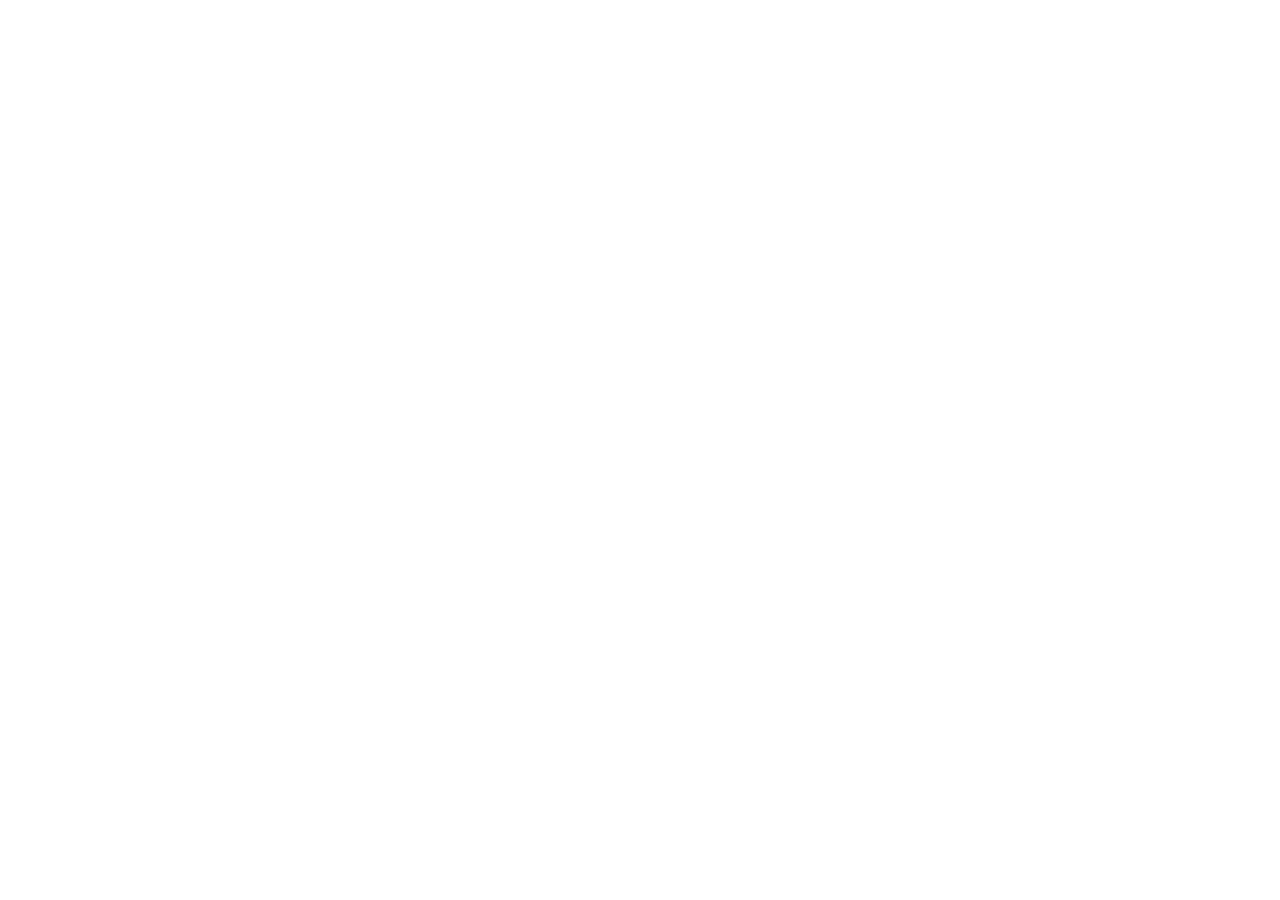
==== model/index.html @ b78ebc45 "Add files via upload" ====
<!doctype html>
<html lang="en">
  <head>
    <title>&lt;model-viewer&gt; template</title>
    <meta charset="utf-8">
    <meta name="description" content="&lt;model-viewer&gt; template">
    <meta name="viewport" content="width=device-width, initial-scale=1">
    <link type="text/css" href="./styles.css" rel="stylesheet"/>
  </head>
  <body>
    <!-- <model-viewer> HTML element -->
    <model-viewer src="Dingus the cat.glb" ar ar-modes="webxr scene-viewer quick-look" camera-controls tone-mapping="neutral" poster="poster.webp" shadow-intensity="1">
      <div class="progress-bar hide" slot="progress-bar">
          <div class="update-bar"></div>
      </div>
      <button slot="ar-button" id="ar-button">
          View in your space
      </button>
      <div id="ar-prompt">
          <img src="ar_hand_prompt.png">
      </div>
    </model-viewer>  
    <script src="script.js"></script>
    <!-- Loads <model-viewer> for browsers: -->
    <script type="module" src="https://ajax.googleapis.com/ajax/libs/model-viewer/4.4.0/model-viewer.min.js"></script>
  </body>
</html>
---- model/styles.css ----
:not(:defined) > * {
  display: none;
}

html {
  height: 100%;
}

body {
  margin: 0;
  padding: 0;
  width: 100%;
  height: 100%;
}

model-viewer {
  width: 100%;
  height: 90%;
  background-color: #ffffff;
}


.progress-bar {
  display: block;
  width: 33%;
  height: 10%;
  max-height: 2%;
  position: absolute;
  left: 50%;
  top: 50%;
  transform: translate3d(-50%, -50%, 0);
  border-radius: 25px;
  box-shadow: 0px 3px 10px 3px rgba(0, 0, 0, 0.5), 0px 0px 5px 1px rgba(0, 0, 0, 0.6);
  border: 1px solid rgba(255, 255, 255, 0.9);
  background-color: rgba(0, 0, 0, 0.5);
}

.progress-bar.hide {
  visibility: hidden;
  transition: visibility 0.3s;
}

.update-bar {
  background-color: rgba(255, 255, 255, 0.9);
  width: 0%;
  height: 100%;
  border-radius: 25px;
  float: left;
  transition: width 0.3s;
}

#ar-button {
  background-image: url(ar_icon.png);
  background-repeat: no-repeat;
  background-size: 20px 20px;
  background-position: 12px 50%;
  background-color: #fff;
  position: absolute;
  left: 50%;
  transform: translateX(-50%);
  white-space: nowrap;
  bottom: 16px;
  padding: 0px 16px 0px 40px;
  font-family: Roboto Regular, Helvetica Neue, sans-serif;
  font-size: 14px;
  color:#4285f4;
  height: 36px;
  line-height: 36px;
  border-radius: 18px;
  border: 1px solid #DADCE0;
}

#ar-button:active {
  background-color: #E8EAED;
}

#ar-button:focus {
  outline: none;
}

#ar-button:focus-visible {
  outline: 1px solid #4285f4;
}

@keyframes circle {
  from { transform: translateX(-50%) rotate(0deg) translateX(50px) rotate(0deg); }
  to   { transform: translateX(-50%) rotate(360deg) translateX(50px) rotate(-360deg); }
}

@keyframes elongate {
  from { transform: translateX(100px); }
  to   { transform: translateX(-100px); }
}

model-viewer > #ar-prompt {
  position: absolute;
  left: 50%;
  bottom: 60px;
  animation: elongate 2s infinite ease-in-out alternate;
  display: none;
}

model-viewer[ar-status="session-started"] > #ar-prompt {
  display: block;
}

model-viewer > #ar-prompt > img {
  animation: circle 4s linear infinite;
}
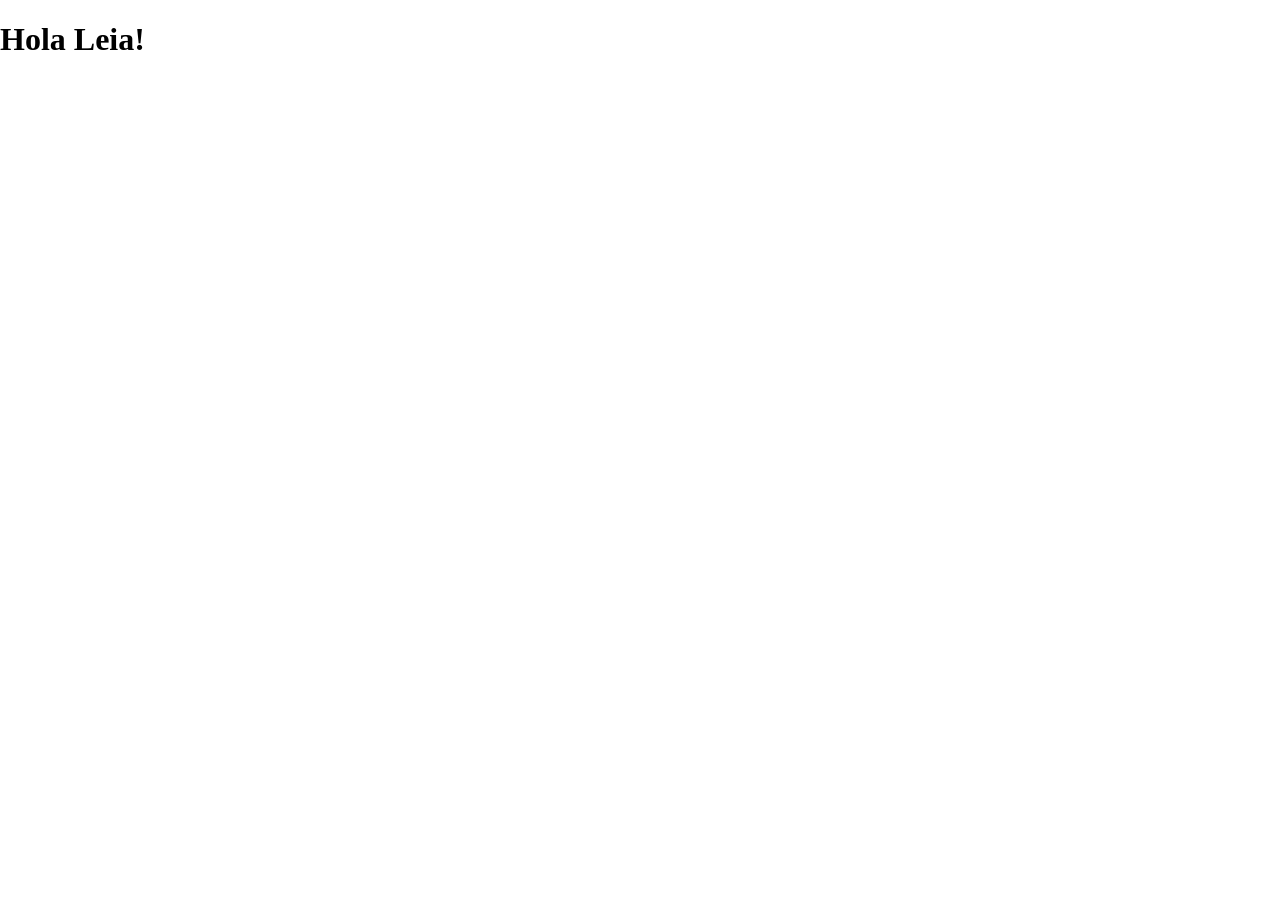
==== commit cc65bb27: "Update index.html" ====
--- a/model/index.html
+++ b/model/index.html
@@ -23,5 +23,6 @@
     <script src="script.js"></script>
     <!-- Loads <model-viewer> for browsers: -->
     <script type="module" src="https://ajax.googleapis.com/ajax/libs/model-viewer/4.4.0/model-viewer.min.js"></script>
+    <h1>Hola Leia!</h1>
   </body>
-</html>+</html>
--- a/model/styles.css
+++ b/model/styles.css
@@ -16,7 +16,7 @@
 model-viewer {
   width: 100%;
   height: 90%;
-  background-color: #ffffff;
+  background-color: PowderBlue;
 }
 
 
@@ -106,4 +106,4 @@
 
 model-viewer > #ar-prompt > img {
   animation: circle 4s linear infinite;
-}+}
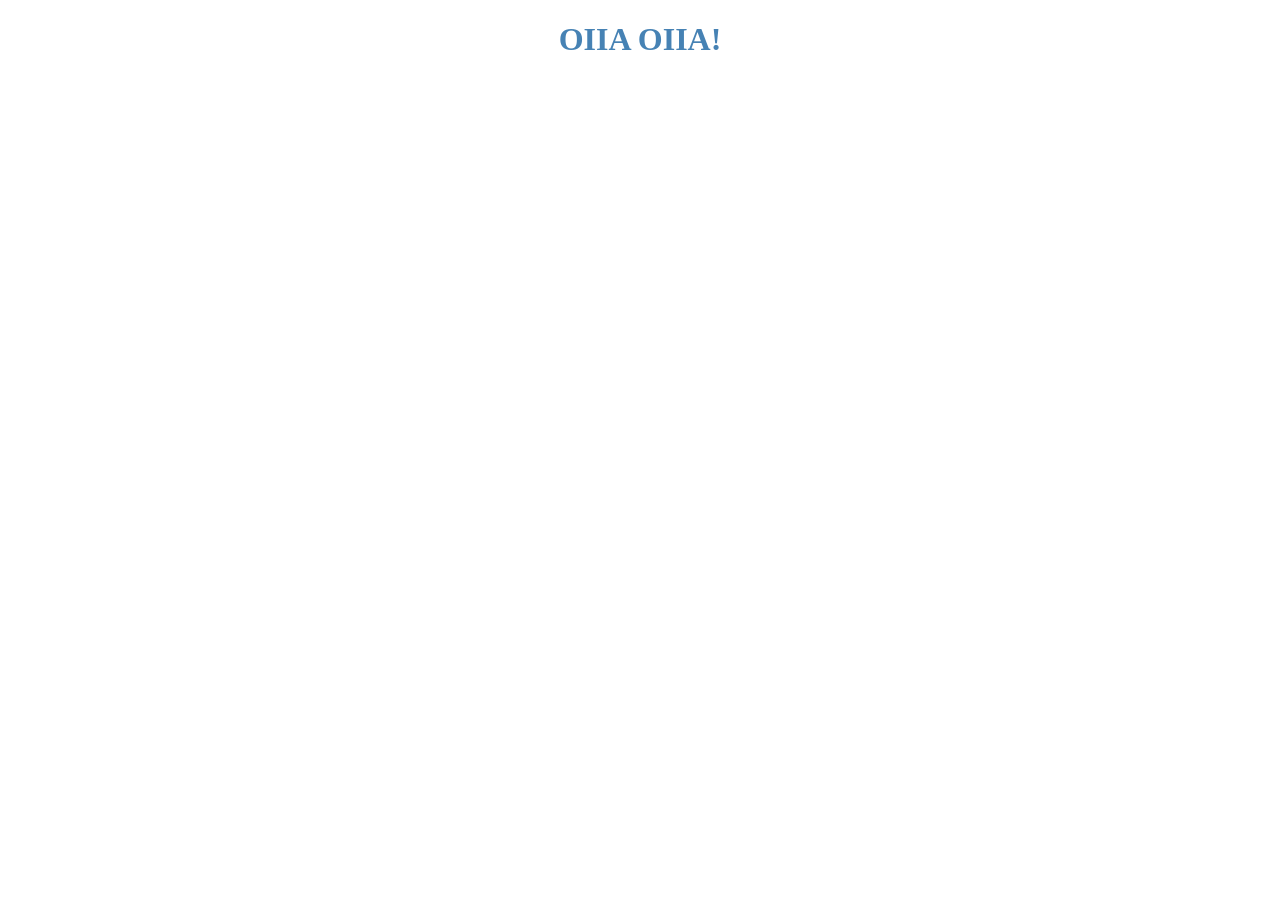
==== commit 82152291: "Update index.html" ====
--- a/model/index.html
+++ b/model/index.html
@@ -23,6 +23,6 @@
     <script src="script.js"></script>
     <!-- Loads <model-viewer> for browsers: -->
     <script type="module" src="https://ajax.googleapis.com/ajax/libs/model-viewer/4.4.0/model-viewer.min.js"></script>
-    <h1>Hola Leia!</h1>
+    <h1>OIIA OIIA!</h1>
   </body>
 </html>
--- a/model/styles.css
+++ b/model/styles.css
@@ -16,7 +16,7 @@
 model-viewer {
   width: 100%;
   height: 90%;
-  background-color: PowderBlue;
+  background-color: #B0E0E6;
 }
 
 
@@ -107,3 +107,7 @@
 model-viewer > #ar-prompt > img {
   animation: circle 4s linear infinite;
 }
+ h1 {
+   text-align: center;
+   color: #4682B4;
+ }
